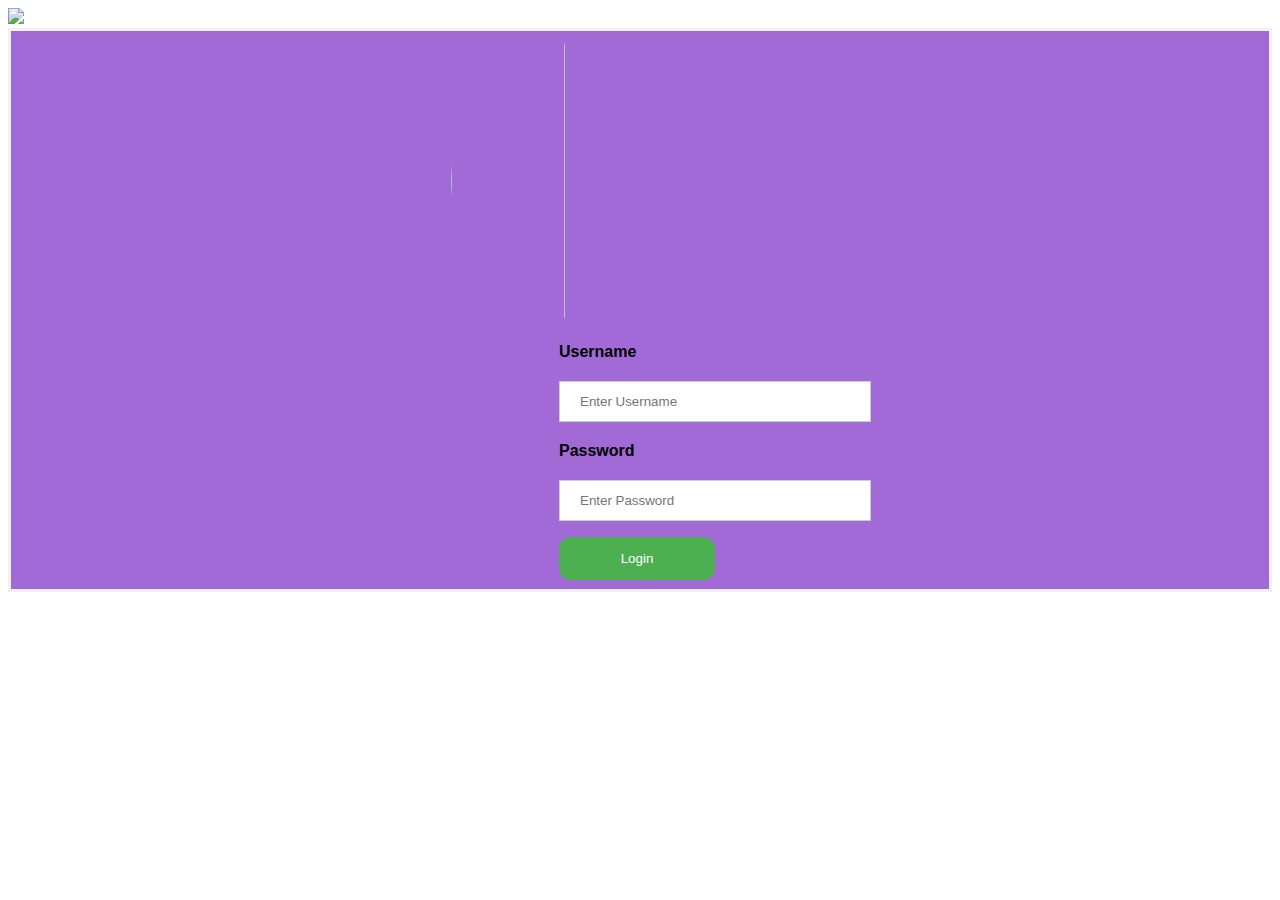
==== SignInForm/login.html @ 24e94931 "Uploading SignInForm task files" ====
<!DOCTYPE html>
<html lang="en">
<head>
    <meta charset="UTF-8">
    <meta name="viewport" content="width=device-width, initial-scale=1.0">
        <meta http-equiv="X-UA-Compatible" content="ie=edge" type="text/css">
        <link href="login.css" rel="stylesheet">
    <title>Log in to manage your TELUS account | TELUS</title>
</head>

<body>

    <header class="cover">
      <img src="https://s3.amazonaws.com/thinkific-import/88365/NCWIpZgSTyKZmTT6vY68_Telus.png">
    </header>

        <form >
            <div class="img">
                <img src="https://lh3.googleusercontent.com/proxy/KIUHDTScIdnTlrzOvEzKGIBKH94wkmO-IFsHwaa8KiGPzfbRgQ2LGVF8aJINF-YGTcGkkV1M9Ax-_lmppArifrhDgzs" class="img1">
            </div>
            <div class="container">
              <label for="uname"><b>Username</b></label>
              <input type="text" id="Username" placeholder="Enter Username" name="uname" >
                 <br>
              <label for="pswrd"><b>Password</b></label>
              <br>
              <input type="password" id="Password" placeholder="Enter Password" name="pswrd" >
                  <br>
              <button type="button" value="submit" onclick="Validate()">Login</button>
            </div>
            <script type="text/javascript" src="login.js">
            </script>
          </form>
</body>
</html>
---- SignInForm/login.css ----
body {
    font-family: Arial, Helvetica, sans-serif;
}
#cover {
    min-height: 420px;
    color: #fff;
    text-align: center;
  }
.cover img{
    width: 150px;
  }
form {
    border: 3px solid #f1f1f1;
    background-color: #a16ad7;
}
div{
    display: flex;
    justify-content: center;
}
label {
    padding: 12px 12px 12px 0;
    display: inline-block;
  }
img.img1 {
    height: 300px;
    width: 30%;
    border-radius: 50%;
    justify-content: center;
}
.container{
    display: block;
    width: 156px;
    cursor: pointer;
    padding-right: 6px;
    padding-bottom: 1px;
    margin-left: auto;
    margin-right: auto;

}
input[type=text], input[type=password] {
    width: 200%;
    padding: 12px 20px;
    margin: 8px 0;
    display: inline-block;
    border: 1px solid #ccc;
    box-sizing: border-box;
  }
  
  button {
    background-color: #4CAF50;
    color: white;
    padding: 14px 20px;
    margin: 8px 0;
    border: none;
    cursor: pointer;
    width: 100%;
    border-radius: 12px;
  }
  button:hover {
    opacity: 0.8;
  }
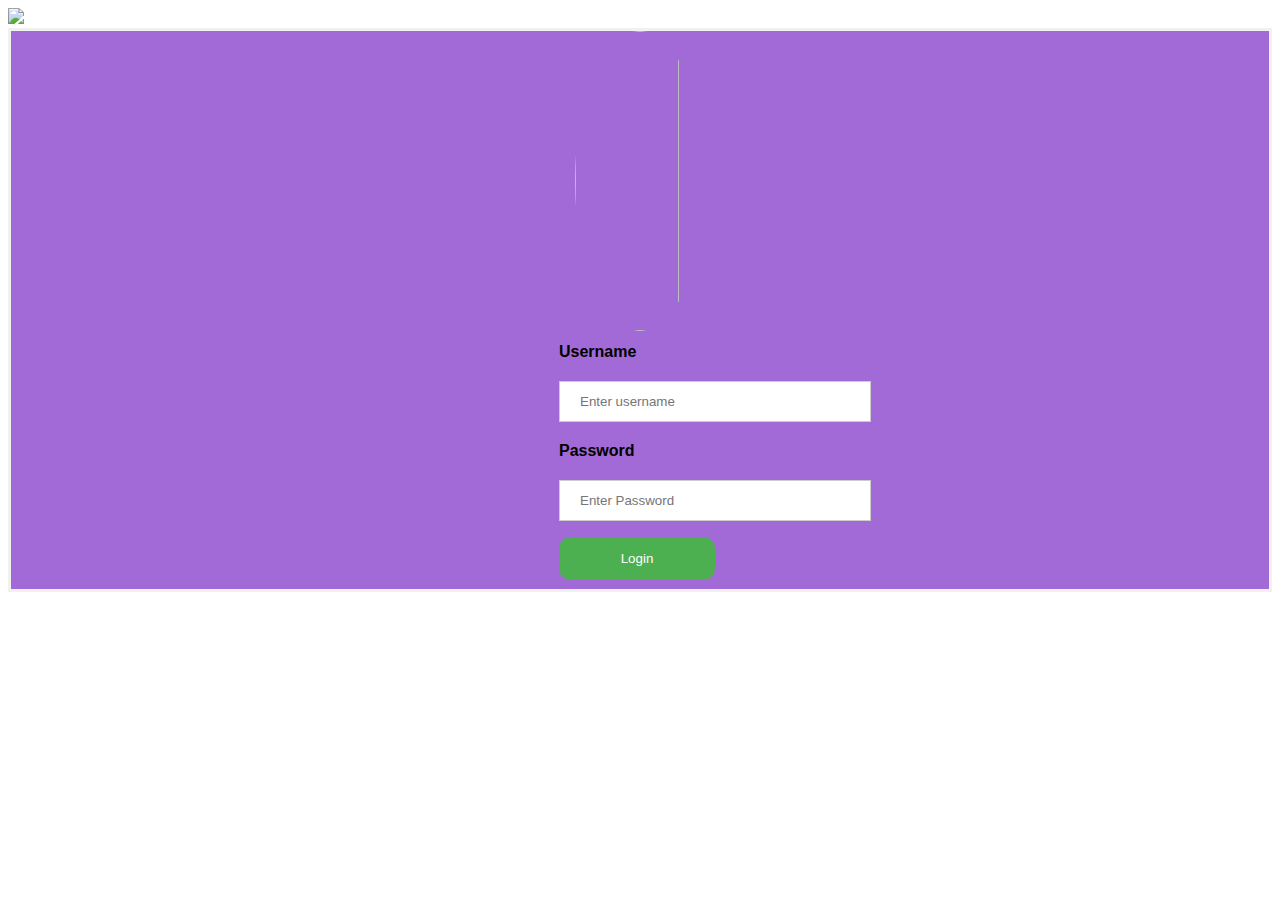
==== commit 62a603b3: "Uploading update Login task files" ====
--- a/SignInForm/login.html
+++ b/SignInForm/login.html
@@ -13,23 +13,27 @@
     <header class="cover">
       <img src="https://s3.amazonaws.com/thinkific-import/88365/NCWIpZgSTyKZmTT6vY68_Telus.png">
     </header>
-
-        <form >
+     <div id="message" >
+        <form>
             <div class="img">
-                <img src="https://lh3.googleusercontent.com/proxy/KIUHDTScIdnTlrzOvEzKGIBKH94wkmO-IFsHwaa8KiGPzfbRgQ2LGVF8aJINF-YGTcGkkV1M9Ax-_lmppArifrhDgzs" class="img1">
+                <img src="http://eretail.amservices.net.au:8080/Images/loginnew.jpg" class="img1">
             </div>
             <div class="container">
-              <label for="uname"><b>Username</b></label>
-              <input type="text" id="Username" placeholder="Enter Username" name="uname" >
+              <label for="username"><b>Username</b></label>
+              <input type="text" id="username" placeholder="Enter username" name="username" >
                  <br>
-              <label for="pswrd"><b>Password</b></label>
+              <label for="password"><b>Password</b></label>
               <br>
-              <input type="password" id="Password" placeholder="Enter Password" name="pswrd" >
+              <input type="password" id="password" placeholder="Enter Password" name="password" >
                   <br>
-              <button type="button" value="submit" onclick="Validate()">Login</button>
+              <button type="button" value="submit" onclick="validateForm()">Login</button>
             </div>
             <script type="text/javascript" src="login.js">
             </script>
           </form>
+    </div>
+    <div id="form1" style="display: none;">
+       <p>Hey, <span id="name"></span></p>
+    </div>
 </body>
 </html>--- a/SignInForm/login.css
+++ b/SignInForm/login.css
@@ -1,61 +1,69 @@
 body {
-    font-family: Arial, Helvetica, sans-serif;
+  font-family: Arial, Helvetica, sans-serif;
 }
 #cover {
-    min-height: 420px;
-    color: #fff;
-    text-align: center;
-  }
+  min-height: 420px;
+  color: #fff;
+  text-align: center;
+}
 .cover img{
-    width: 150px;
-  }
-form {
-    border: 3px solid #f1f1f1;
-    background-color: #a16ad7;
+  width: 150px;
+}
+#message {
+  border: 3px solid #f1f1f1;
+  background-color: #a16ad7;
+}
+#form1{
+height: 500px;
+border: 3px solid #f1f1f1;
+background-color: #a16ad7;
+}
+p{
+  margin-top: 250px;
 }
 div{
-    display: flex;
-    justify-content: center;
+  display: flex;
+  justify-content: center;
 }
 label {
-    padding: 12px 12px 12px 0;
-    display: inline-block;
-  }
+  padding: 12px 12px 12px 0;
+  display: inline-block;
+}
 img.img1 {
-    height: 300px;
-    width: 30%;
-    border-radius: 50%;
-    justify-content: center;
+  height: 300px;
+  width: 80%;
+  border-radius: 50%;
+  justify-content: center;
 }
 .container{
-    display: block;
-    width: 156px;
-    cursor: pointer;
-    padding-right: 6px;
-    padding-bottom: 1px;
-    margin-left: auto;
-    margin-right: auto;
+  display: block;
+  width: 156px;
+  cursor: pointer;
+  padding-right: 6px;
+  padding-bottom: 1px;
+  margin-left: auto;
+  margin-right: auto;
 
 }
 input[type=text], input[type=password] {
-    width: 200%;
-    padding: 12px 20px;
-    margin: 8px 0;
-    display: inline-block;
-    border: 1px solid #ccc;
-    box-sizing: border-box;
-  }
-  
-  button {
-    background-color: #4CAF50;
-    color: white;
-    padding: 14px 20px;
-    margin: 8px 0;
-    border: none;
-    cursor: pointer;
-    width: 100%;
-    border-radius: 12px;
-  }
-  button:hover {
-    opacity: 0.8;
-  }+  width: 200%;
+  padding: 12px 20px;
+  margin: 8px 0;
+  display: inline-block;
+  border: 1px solid #ccc;
+  box-sizing: border-box;
+}
+
+button {
+  background-color: #4CAF50;
+  color: white;
+  padding: 14px 20px;
+  margin: 8px 0;
+  border: none;
+  cursor: pointer;
+  width: 100%;
+  border-radius: 12px;
+}
+button:hover {
+  opacity: 0.8;
+}